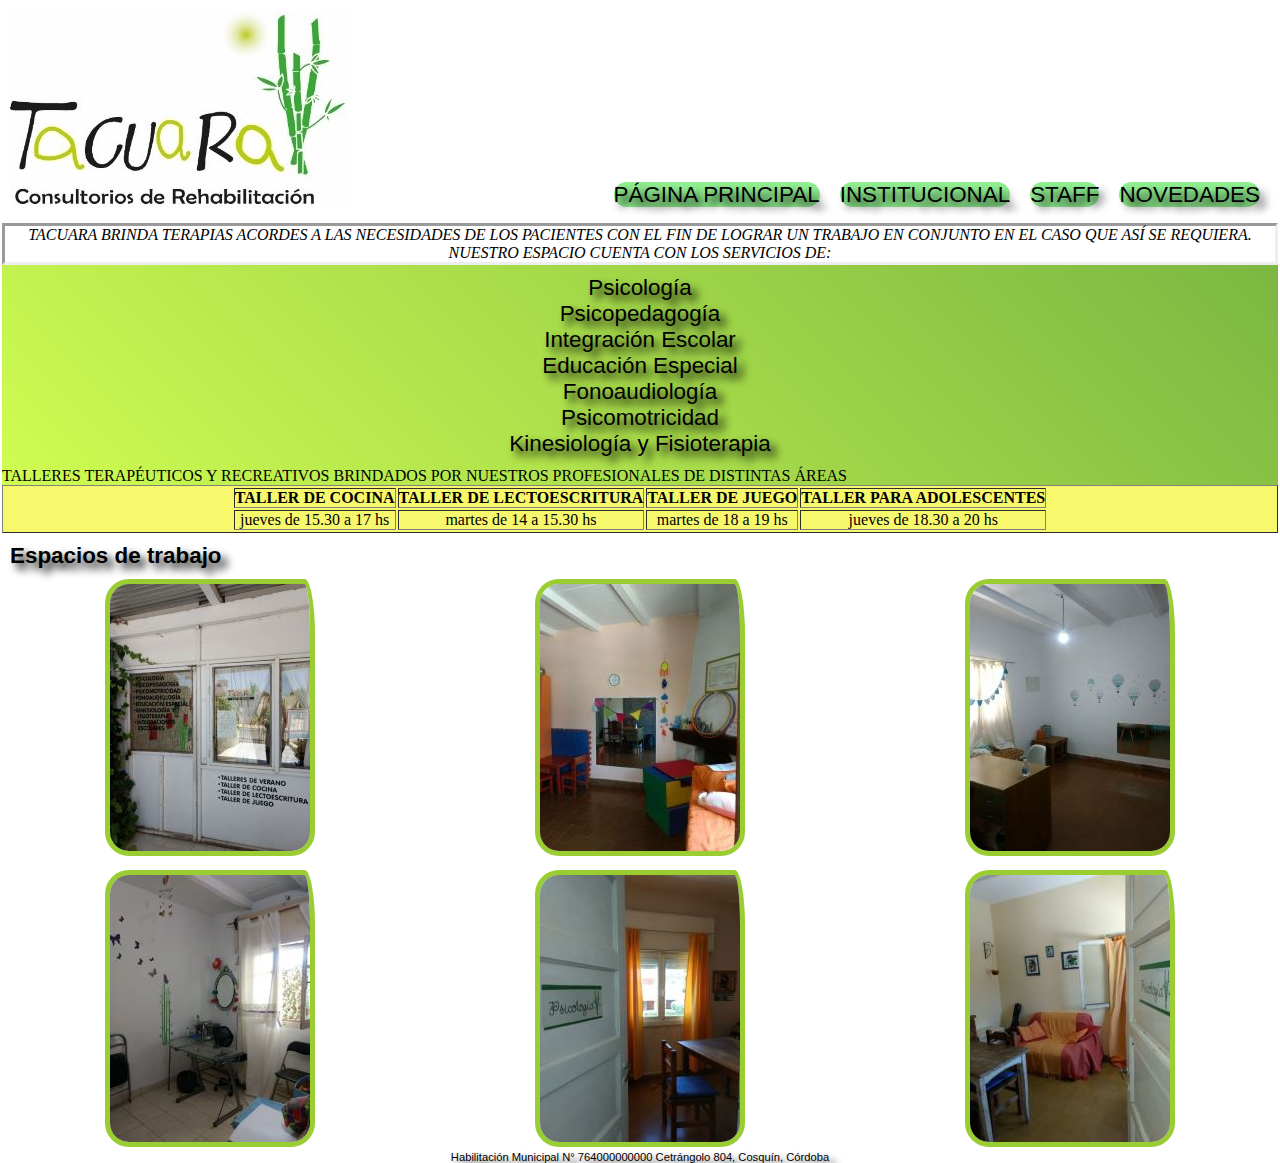
==== Servicios.html @ f5045649 "vamosquepuedo" ====
<!DOCTYPE html>
<html lang="en">
<head>
    <meta charset="UTF-8">
    <meta http-equiv="X-UA-Compatible" content="IE=edge">
    <meta name="viewport" content="width=device-width, initial-scale=1.0">
    <link rel="shortcut icon" href="img/discapacidad.jpg" type="image/x-icon">
    <link rel="stylesheet" href="https://cdnjs.cloudflare.com/ajax/libs/animate.css/4.1.1/animate.min.css"/>
    <link rel="stylesheet" href="styles.css">
    <title>Servicios</title>
</head>
<body>
<header>
  <img src="img/logo tacuara.jpg" alt="">
  
  <nav>
    <a href=".../index.html"></a>
    <ul>
        <li><a href="index.html">PÁGINA PRINCIPAL</a></li>
        <li><a href="Institucional.html">INSTITUCIONAL</a></li>
        <li><a href="Staff.html">STAFF</a></li>
        <li><a href="Novedades.html">NOVEDADES</a></li>
    </ul>

  </nav>
</header>
<div class="colorfondo">
<div class="animate__animated animate__fadeIn">
    <p class="parrafo">TACUARA BRINDA TERAPIAS ACORDES A LAS NECESIDADES DE LOS PACIENTES
        CON EL FIN DE LOGRAR UN TRABAJO EN CONJUNTO EN EL CASO QUE ASÍ SE REQUIERA.
        NUESTRO ESPACIO CUENTA CON LOS SERVICIOS DE:
    </p>
    <ul class="areasconsul">
        <li>Psicología</li>
        <li>Psicopedagogía</li>
        <li>Integración Escolar</li>
        <li>Educación Especial</li>
        <li>Fonoaudiología</li>
        <li>Psicomotricidad</li>
        <li>Kinesiología y Fisioterapia</li>
    </ul>

    <p class="p">TALLERES TERAPÉUTICOS Y RECREATIVOS BRINDADOS POR NUESTROS PROFESIONALES DE DISTINTAS ÁREAS</p>
    
    <table border="solid" class="tabla">
    <tr>
        <th>TALLER DE COCINA</th>
        <th>TALLER DE LECTOESCRITURA</th>
        <th>TALLER DE JUEGO</th>
        <th>TALLER PARA ADOLESCENTES</th>
    </tr>

    <tr>
        <td>jueves de 15.30 a 17 hs</td>
        <td>martes de 14 a 15.30 hs</td>
        <td>martes de 18 a 19 hs</td>
        <td>jueves de 18.30 a 20 hs</td>
    </tr>
    </table>

</div>
</div>
<main class="animate__animated animate__fadeIn">

<h1 class="espaciosdetrabajo">Espacios de trabajo</h1>
<section class="galeriaconsul">
  <div>
    <img class="galeriaconsul--img" src="img/sala chico.jpeg"/>
  </div>
  <div>
    <img class="galeriaconsul--img" src="img/consul alf chico.jpeg"/>
  </div>
  <div>
    <img class="galeriaconsul--img" src="img/consul caro...chico.jpeg"/>
  </div>
  <div>
    <img class="galeriaconsul--img" src="img/consul de chico.jpeg"/>
  </div>
  <div>
    <img class="galeriaconsul--img" src="img/consul mari chico.jpeg"/>
  </div>
  <div>
    <img class="galeriaconsul--img" src="img/consul nic chico.jpeg"/>
  </div>
 
 </section>

</main>

<footer class="footer">
    <p>
        Habilitación Municipal N° 764000000000 
        Cetrángolo 804, Cosquín, Córdoba
    </p> 
</footer> 
    
</body>
</html>
---- styles.css ----
*{
    margin: 0;
    padding: 0;
}

header{
    display: flex;
    justify-content: space-between;
    padding: 10px;
    display: flex;
    top: 0;

}

nav{
    display: flex;
    align-items: flex-end;
  
}
nav ul {
    display: flex;
    flex-wrap: wrap;
    list-style: none;
    justify-content: right;
    transition: all 1.5s;

}

nav ul li :hover{
    transform: scale(0.8);
}

ul li a{

    font-family: sans-serif;
    margin: 10px;
    color: black;
    font-size: 1.4rem;
    text-decoration: none;
    background-color:lightgreen;
    border-radius: 60px;
    text-shadow: black 6px 6px 8px;   

}

.galeriacontainer{ 
    display: grid;
    grid-template-columns:1fr 1fr;
    grid-template-rows:1fr 1fr;
    gap:10px;
    justify-items: center;

}

.galeriacontainer{
    background: linear-gradient(45deg, rgba(210,255,82,1) 0%, rgba(121,181,65,1) 100%);
    margin: 5px 2px 5px 2px;
    border-radius: 30px;  
}
.galeriacontainer img{
    border-radius: 50% 20% / 10% 40%;
    margin: 50px 50px;
    
}
.galeriacontainer--img {
    width: 350px;
    height: 350px;

  }

  .galeriacontainer :hover{
    -webkit-transform: scale(1.2);
    -ms-transform: scale(1.2);
    transform: scale(1.2);
  }
  
  .areasconsul{
    font-family: sans-serif;
    margin: 10px;
    color: black;
    font-size: 1.4rem;
    text-decoration: none;
    text-shadow: black 6px 6px 8px;  
    text-align: center;
  }
  
.parrafo{
    border-style: inset;
    font-family: Verdana;
    background-color: white;
    font-style: oblique;
    text-align: center;
}

.if1{
    display: flex;
    margin: 20px 15px;
    border-radius: 30px;
    background-color: rgb(248, 248, 109);
    justify-content: center;
}
a{
    border-radius: 30px;
    font-size: 70%;
    font-family: Arial;
    background-color: rgb(161, 158, 150);
}
.footer{
    display: flex;
    border: none;
    font-size: 70%;
    font-family: Arial;
    text-shadow: black 6px 6px 8px;
    text-align: center;
    justify-content: center;
}
.colorfondo{
    background: linear-gradient(45deg, rgba(210,255,82,1) 0%, rgba(121,181,65,1) 100%);
    margin: 5px 2px 5px 2px;
    border-radius: 30px;
}


.tacuara{
 font-variant: initial;
 font-family: 'Segoe UI';
 background: linear-gradient(45deg, rgba(210,255,82,1) 0%, rgba(121,181,65,1) 100%);
 margin: 5px 2px 5px 2px;
 border-radius: 30px;
 text-align: center;

}
.leyenda{
    font-family: Georgia;
    background-color: rgb(248, 248, 109);
    border-radius: 30px;
    text-align: center;
    font-size:medium;
}

.espaciosdetrabajo{
    font-family: sans-serif;
    margin: 10px;
    color: black;
    font-size: 1.4rem;
    text-decoration: none;
    border-radius: 60px;
    text-shadow: black 6px 6px 8px;  

}
.galeriaconsul{
    display: grid;
    grid-template-columns: repeat(3,1fr);
    grid-template-rows: repeat(2,1fr);
    gap:10px;
    justify-items: center;

}

.galeriaconsul img{

    border: 5px solid yellowgreen;
    border-radius: 1.5em;
    border-top-right-radius: 5% 20%;
}

.galeriaconsul :hover{
    -webkit-transform: scale(1.1);
    -ms-transform: scale(1.1);
    transform: scale(1.1);
}

.article{
    border: none;
    font-family: Arial;
    text-shadow: black 6px 6px 8px;

}
.areas{
    display: inline-block;
    font-family: sans-serif;
    margin: 10px;
    color: black;
    font-size: 1.4rem;
    text-decoration: none;
    background-color:lightgreen;
    border-radius: 60px;
    text-shadow: black 6px 6px 8px;  
}

.tabla{
    display: flex;
    font-family: 'Segoe UI';
    justify-content: center;
    background-color: rgb(248, 248, 109);
    text-align: center;
}
.profesionales{
    font-family: Verdana;
    font-style: oblique;

}
.itemsprof{
    text-align: center;
    
}
.patiofoto{
    border-radius: 50% 20% / 10% 40%;
    margin:auto;
    display:block;
    width: 500px;
    height: 400px;
  
}

.patiofotocqn :hover{
    -webkit-transform: scale(1.1);
    -ms-transform: scale(1.1);
    transform: scale(1.1);
        
}

.novedadesdisca{
    display:flex ;
    background: linear-gradient(45deg, rgba(210,255,82,1) 0%, rgba(121,181,65,1) 100%);
    margin: 5px 2px 5px 2px;
    border-radius: 30px;
    margin: 20px 15px;
    border-radius: 30px;
    justify-content:center;
    text-align: center;
    

}
.acordeoncondatos{
   border-radius: 20;
}
@media screen and (max-width: 768px){
    
}
@media screen and (max-width: 576px) {
 
    header {
        flex-direction: column;
        align-items:center;
    }
    
    nav ul {
        flex-direction: column;
        justify-content: center;
    }

    footer{
        flex-direction: column;
        align-items: center;
      }
    .galeriacontainer{
    grid-template-columns: 1fr;
    grid-template-rows:1fr 1fr 1fr 1fr;
    align-items: center;
    }

    .galeriaconsul{
    grid-template-columns: repeat(1,1fr);
    grid-template-rows: repeat(6, 1fr);
    }

    .if1{
    flex-direction: column;
    align-items: center;

    }
    div{
        flex-direction: column;
        align-items: center;
    }
    .novedadesdisca{
        flex-direction:column;
        align-items: center;
    }
}
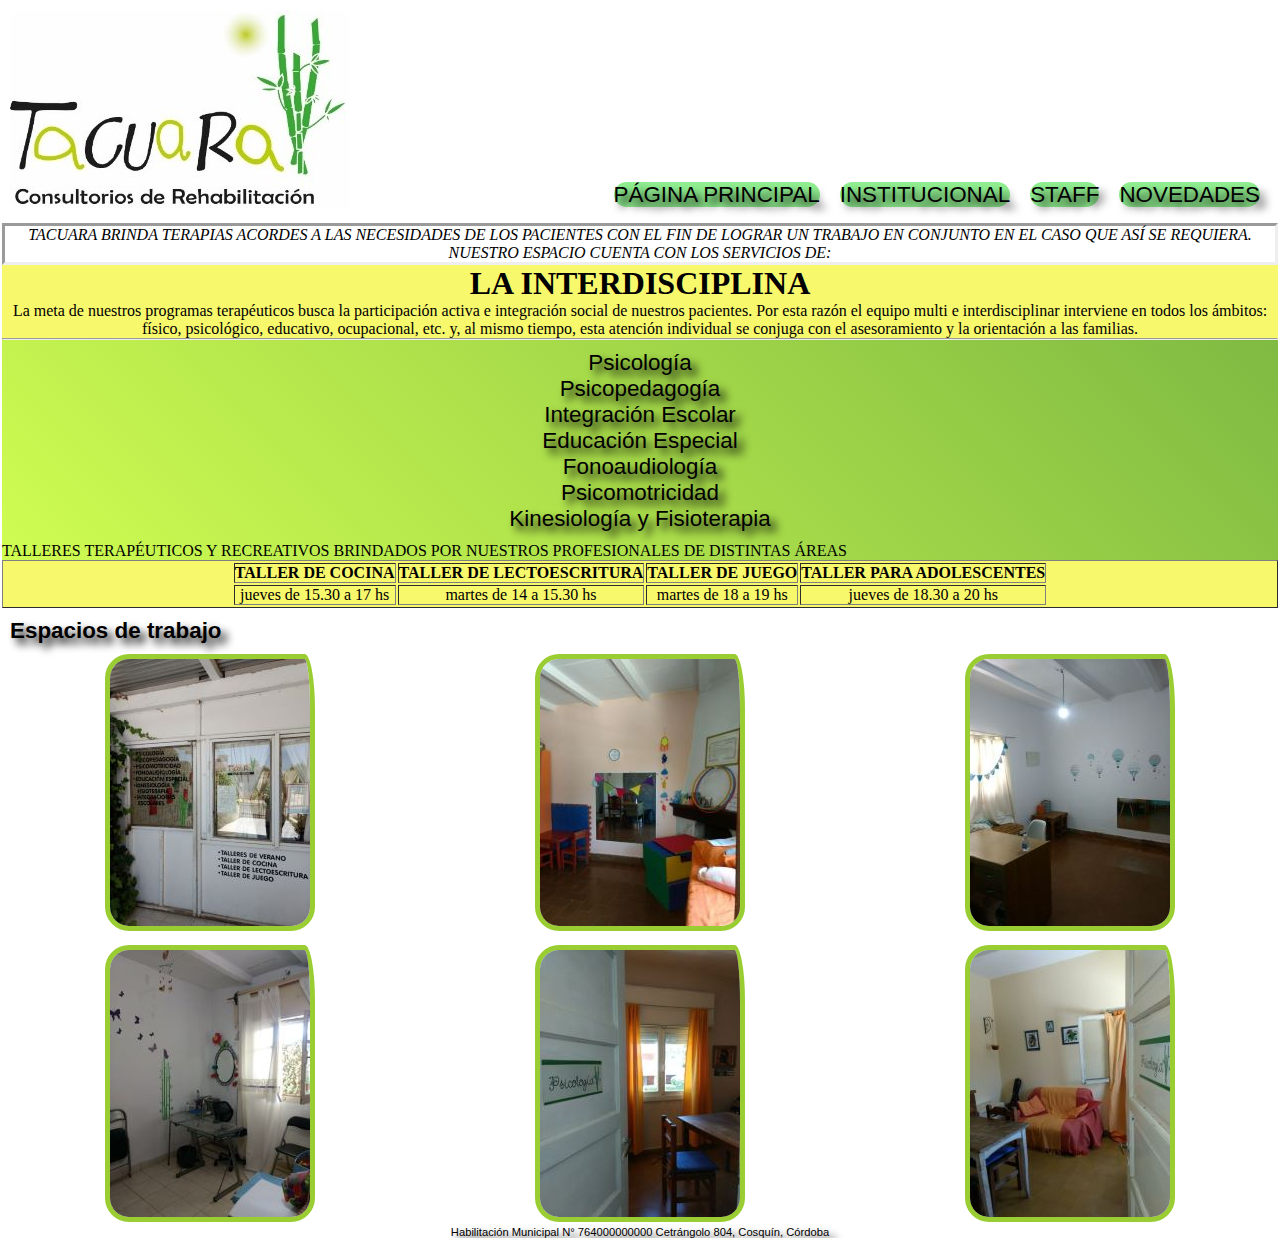
==== commit fa8185dc: "poniendobootstrapatodo" ====
--- a/Servicios.html
+++ b/Servicios.html
@@ -24,12 +24,18 @@
 
   </nav>
 </header>
+
 <div class="colorfondo">
 <div class="animate__animated animate__fadeIn">
     <p class="parrafo">TACUARA BRINDA TERAPIAS ACORDES A LAS NECESIDADES DE LOS PACIENTES
         CON EL FIN DE LOGRAR UN TRABAJO EN CONJUNTO EN EL CASO QUE ASÍ SE REQUIERA.
         NUESTRO ESPACIO CUENTA CON LOS SERVICIOS DE:
     </p>
+    <div class="alert alert-success" role="alert">
+      <h1 class="alert-heading">LA INTERDISCIPLINA</h1>
+      <p>La meta de nuestros programas terapéuticos busca la participación activa e integración social de nuestros pacientes. Por esta razón el equipo multi e interdisciplinar interviene en todos los ámbitos: físico, psicológico, educativo, ocupacional, etc. y, al mismo tiempo, esta atención individual se conjuga con el asesoramiento y la orientación a las familias.</p>
+      <hr>
+    </div>
     <ul class="areasconsul">
         <li>Psicología</li>
         <li>Psicopedagogía</li>
@@ -39,9 +45,9 @@
         <li>Psicomotricidad</li>
         <li>Kinesiología y Fisioterapia</li>
     </ul>
-
+    
     <p class="p">TALLERES TERAPÉUTICOS Y RECREATIVOS BRINDADOS POR NUESTROS PROFESIONALES DE DISTINTAS ÁREAS</p>
-    
+   
     <table border="solid" class="tabla">
     <tr>
         <th>TALLER DE COCINA</th>
@@ -85,7 +91,9 @@
  
  </section>
 
+
 </main>
+
 
 <footer class="footer">
     <p>
--- a/styles.css
+++ b/styles.css
@@ -176,6 +176,8 @@
     text-shadow: black 6px 6px 8px;
 
 }
+
+
 .areas{
     display: inline-block;
     font-family: sans-serif;
@@ -187,7 +189,18 @@
     border-radius: 60px;
     text-shadow: black 6px 6px 8px;  
 }
-
+.alert{
+    font-family: 'Segoe UI';
+    justify-content: center;
+    background-color: rgb(248, 248, 109);
+    text-align:center;
+}
+.pilar{
+    font-family: 'Segoe UI';
+    justify-content: center;
+    background-color: rgb(248, 248, 109);
+    text-align:center;
+}
 .tabla{
     display: flex;
     font-family: 'Segoe UI';
